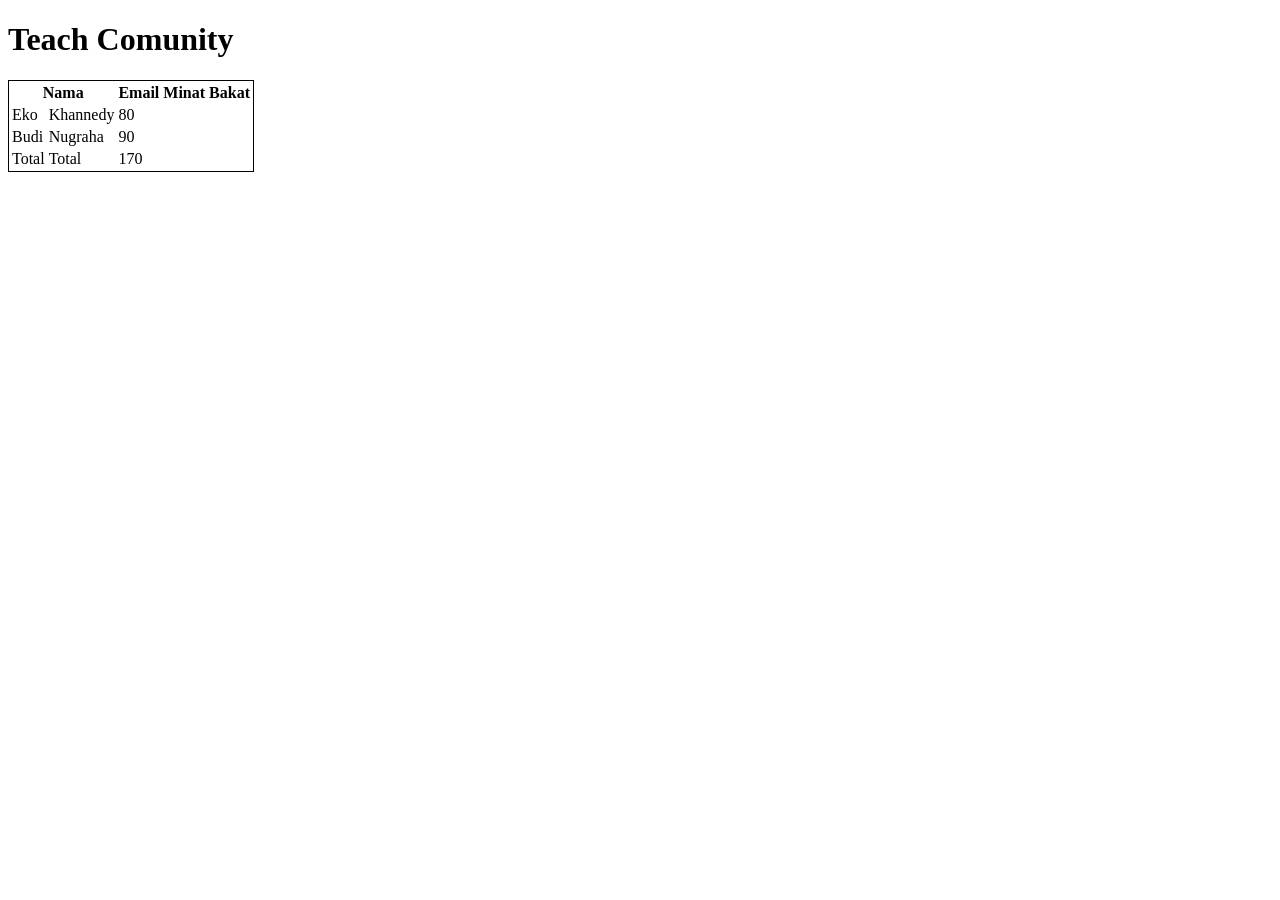
==== index.html @ 1ac59435 "first commit" ====
<!DOCTYPE html>
<html lang="en">
<head>
    <meta charset="UTF-8">
    <meta http-equiv="X-UA-Compatible" content="IE=edge">
    <meta name="viewport" content="width=device-width, initial-scale=1.0">
    <title>teach Comunity</title>
</head>
<body>
    <h1>Teach Comunity</h1>

    <table style="border: 1px solid black;">
        <colgroup>
            <col span="2" style="background-color: rgb(255, 255, 255);">
            <col style="background-color: rgb(255, 255, 255);">
        </colgroup>
        <thead>
            <tr>
                <th colspan="2">Nama</th>
                <th>Email</th>
                <th>Minat Bakat</th>
            </tr>
        </thead>
        <tbody>
            <tr>
                <td>Eko</td>
                <td>Khannedy</td>
                <td>80</td>
            </tr>
            <tr>
                <td>Budi</td>
                <td>Nugraha</td>
                <td>90</td>
            </tr>
        </tbody>
        <tfoot>
            <tr>
                <td rowspan="2">Total</td>
                <td>Total</td>
                <td>170</td>
            </tr>
        </tfoot>
    </table>
</body>
</html>
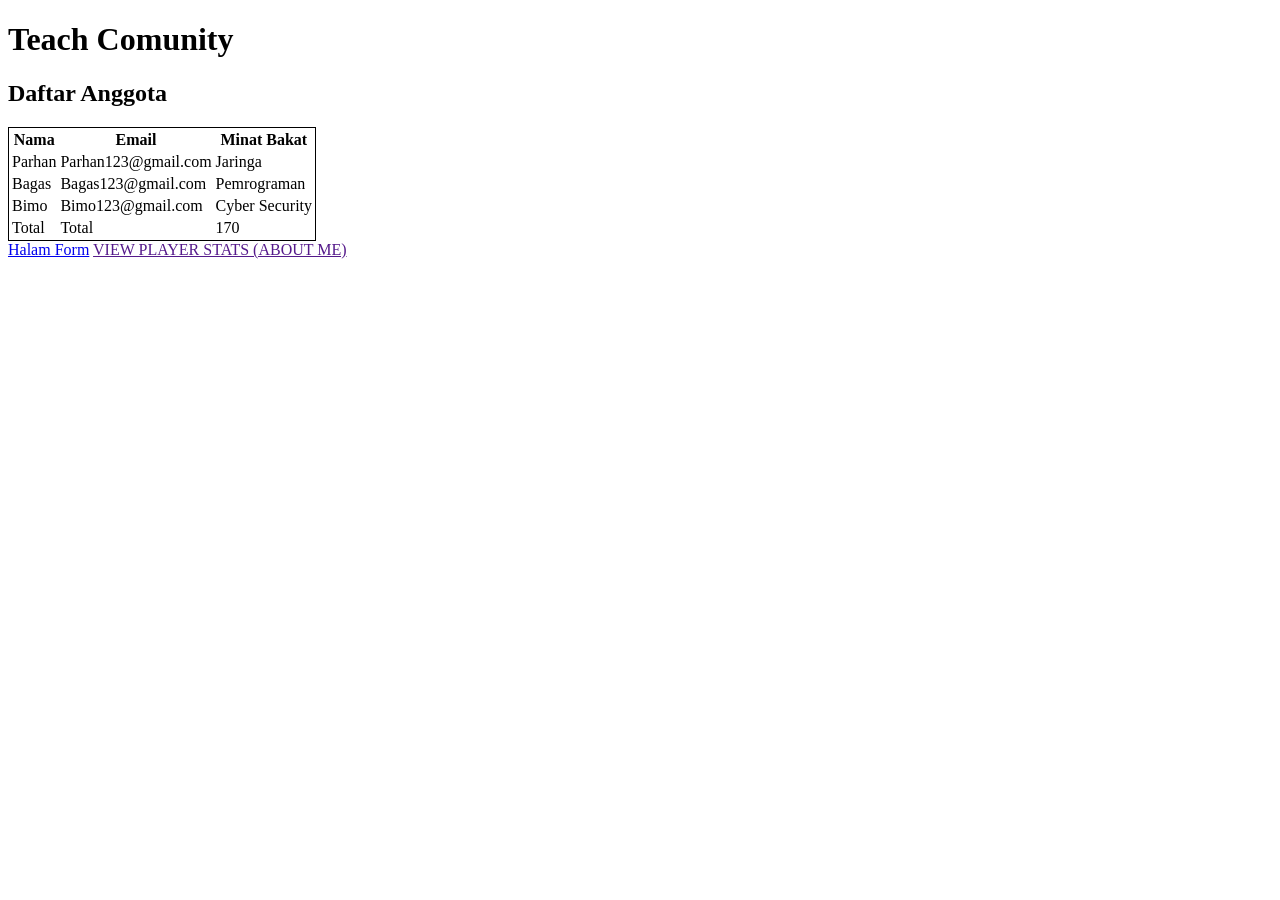
==== commit c5583b49: "menambahkan data" ====
--- a/index.html
+++ b/index.html
@@ -5,9 +5,11 @@
     <meta http-equiv="X-UA-Compatible" content="IE=edge">
     <meta name="viewport" content="width=device-width, initial-scale=1.0">
     <title>teach Comunity</title>
+     <link rel="stylesheet" href="style.css">
 </head>
 <body>
     <h1>Teach Comunity</h1>
+        <h2>Daftar Anggota</h2>
 
     <table style="border: 1px solid black;">
         <colgroup>
@@ -16,21 +18,26 @@
         </colgroup>
         <thead>
             <tr>
-                <th colspan="2">Nama</th>
+                <th id="jdl">Nama</th>
                 <th>Email</th>
                 <th>Minat Bakat</th>
             </tr>
         </thead>
         <tbody>
             <tr>
-                <td>Eko</td>
-                <td>Khannedy</td>
-                <td>80</td>
+                <td>Parhan</td>
+                <td>Parhan123@gmail.com</td>
+                <td>Jaringa</td>
             </tr>
             <tr>
-                <td>Budi</td>
-                <td>Nugraha</td>
-                <td>90</td>
+                <td>Bagas</td>
+                <td>Bagas123@gmail.com</td>
+                <td>Pemrograman</td>
+            </tr>
+            <tr>
+                <td>Bimo</td>
+                <td>Bimo123@gmail.com</td>
+                <td>Cyber Security</td>
             </tr>
         </tbody>
         <tfoot>
@@ -41,5 +48,9 @@
             </tr>
         </tfoot>
     </table>
+            <div class="btn">
+            <a href="form.html">Halam Form</a>
+            <a href="">VIEW PLAYER STATS (ABOUT ME)</a>
+        </div>
 </body>
 </html>
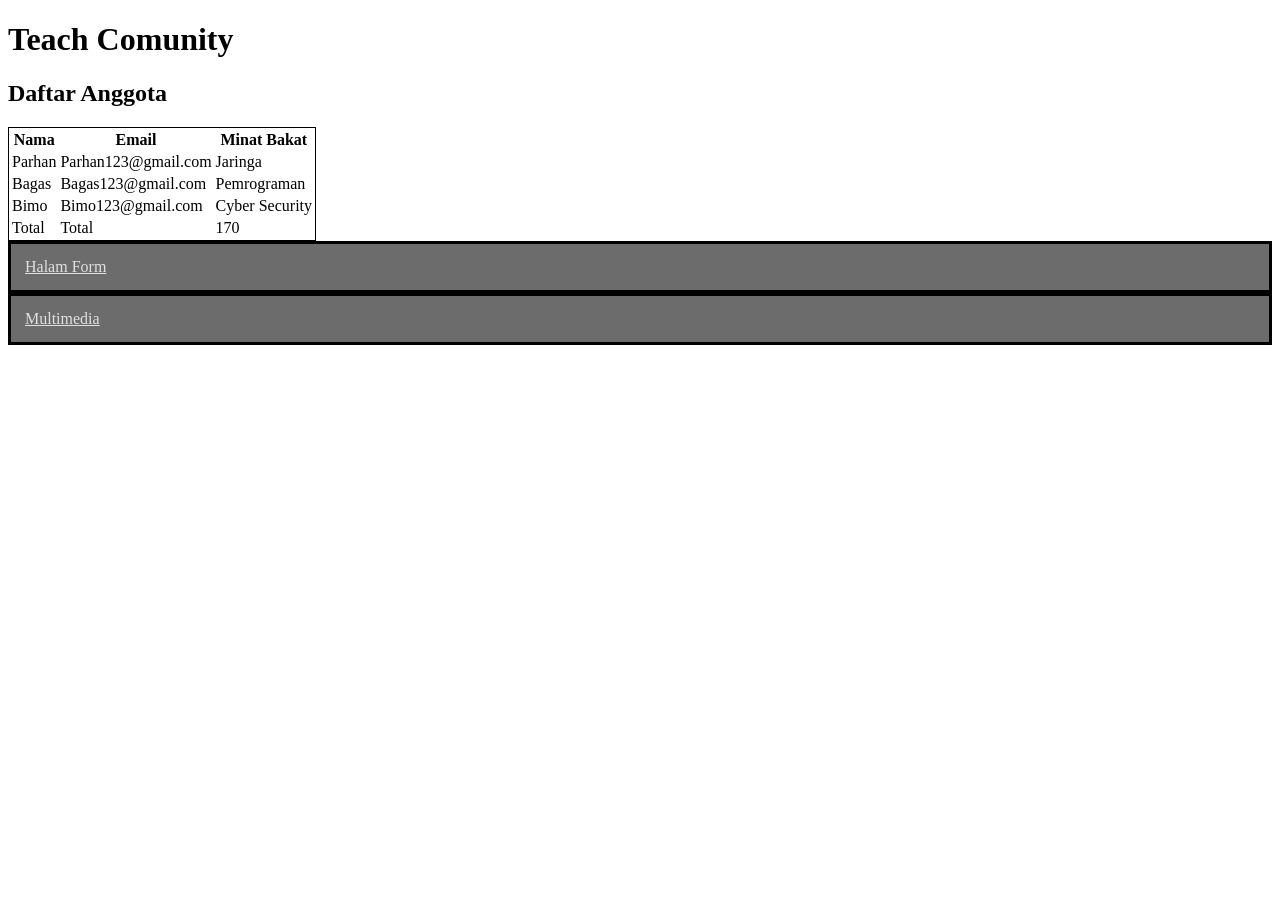
==== commit 6c261eb8: "menambahkan form.html" ====
--- a/index.html
+++ b/index.html
@@ -50,7 +50,7 @@
     </table>
             <div class="btn">
             <a href="form.html">Halam Form</a>
-            <a href="">VIEW PLAYER STATS (ABOUT ME)</a>
+            <a href="multimedia.html">Multimedia</a>
         </div>
 </body>
 </html>
--- a/style.css
+++ b/style.css
@@ -0,0 +1,7 @@
+.btn a {
+    display: block;
+    background: #6c6c6c;
+    border: 3px solid #000;
+    padding: 14px;
+    color: #e0e0e0;
+}
